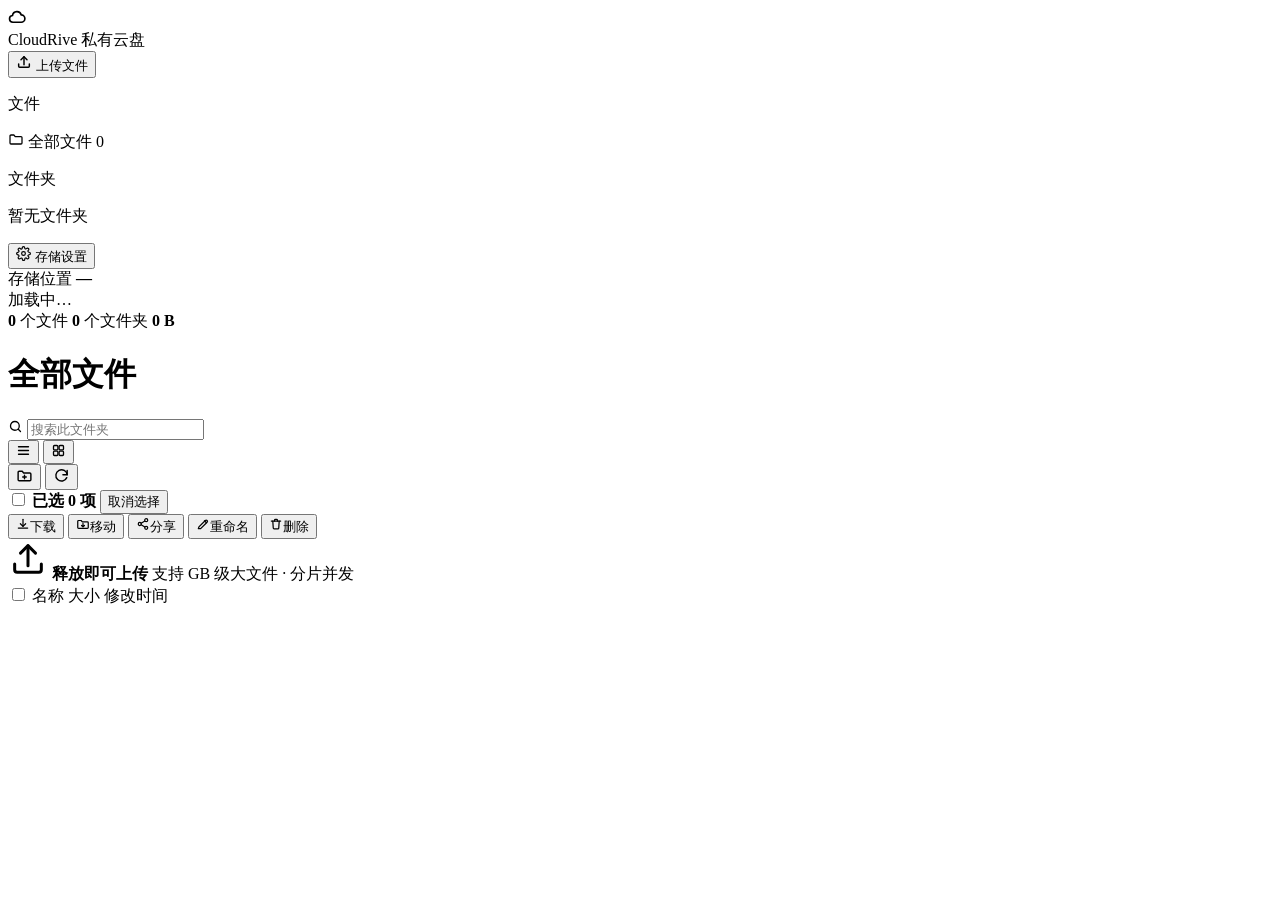
==== frontend/index.html @ 4e3fa3a4 "1" ====
<!DOCTYPE html>
<html lang="zh-CN">
<head>
<meta charset="utf-8">
<meta name="viewport" content="width=device-width,initial-scale=1">
<title>CloudRive · 云端存储</title>
<link rel="stylesheet" href="/static/style.css">
</head>
<body>

<!-- ================= 侧边栏 ================= -->
<aside class="sidebar">
  <div class="brand">
    <div class="brand-mark">
      <svg width="18" height="18" viewBox="0 0 24 24" fill="none" stroke="currentColor"
        stroke-width="2.2" stroke-linecap="round" stroke-linejoin="round">
        <path d="M6.5 19a4.5 4.5 0 0 1-.5-8.97A6 6 0 0 1 17.7 9.2 4.4 4.4 0 0 1 17.5 19z"/>
      </svg>
    </div>
    <div class="brand-text">
      <span class="brand-name">CloudRive</span>
      <span class="brand-tag">私有云盘</span>
    </div>
  </div>

  <button class="btn-upload" id="btnUpload">
    <svg width="16" height="16" viewBox="0 0 24 24" fill="none" stroke="currentColor"
      stroke-width="2.2" stroke-linecap="round" stroke-linejoin="round">
      <path d="M12 16V4"/><path d="M7.5 8.5 12 4l4.5 4.5"/><path d="M4 15v3.5A1.5 1.5 0 0 0 5.5 20h13a1.5 1.5 0 0 0 1.5-1.5V15"/>
    </svg>
    上传文件
  </button>

  <nav class="nav">
    <p class="nav-title">文件</p>
    <a class="nav-item" data-folder="">
      <svg width="16" height="16" viewBox="0 0 24 24" fill="none" stroke="currentColor"
        stroke-width="1.9" stroke-linecap="round" stroke-linejoin="round">
        <path d="M3 7.5A1.5 1.5 0 0 1 4.5 6h4.3l2 2.4h8.7A1.5 1.5 0 0 1 21 9.9V18a1.5 1.5 0 0 1-1.5 1.5h-15A1.5 1.5 0 0 1 3 18z"/>
      </svg>
      <span>全部文件</span>
      <span class="nav-count" id="navAllCount">0</span>
    </a>

    <p class="nav-title">文件夹</p>
    <div class="nav-tree" id="navTree">
      <p class="nav-empty">暂无文件夹</p>
    </div>
  </nav>

  <div class="sidebar-foot">
    <button class="foot-btn" id="btnSettings" title="存储设置">
      <svg width="15" height="15" viewBox="0 0 24 24" fill="none" stroke="currentColor"
        stroke-width="1.9" stroke-linecap="round" stroke-linejoin="round">
        <circle cx="12" cy="12" r="3"/>
        <path d="M19.4 15a1.6 1.6 0 0 0 .3 1.8l.1.1a2 2 0 1 1-2.8 2.8l-.1-.1a1.6 1.6 0 0 0-1.8-.3
          1.6 1.6 0 0 0-1 1.5V21a2 2 0 1 1-4 0v-.1A1.6 1.6 0 0 0 9 19.4a1.6 1.6 0 0 0-1.8.3l-.1.1a2 2 0 1 1-2.8-2.8l.1-.1
          a1.6 1.6 0 0 0 .3-1.8 1.6 1.6 0 0 0-1.5-1H3a2 2 0 1 1 0-4h.1A1.6 1.6 0 0 0 4.6 9a1.6 1.6 0 0 0-.3-1.8l-.1-.1a2 2 0 1 1 2.8-2.8l.1.1
          a1.6 1.6 0 0 0 1.8.3H9a1.6 1.6 0 0 0 1-1.5V3a2 2 0 1 1 4 0v.1a1.6 1.6 0 0 0 1 1.5 1.6 1.6 0 0 0 1.8-.3l.1-.1a2 2 0 1 1 2.8 2.8l-.1.1
          a1.6 1.6 0 0 0-.3 1.8V9a1.6 1.6 0 0 0 1.5 1H21a2 2 0 1 1 0 4h-.1a1.6 1.6 0 0 0-1.5 1z"/>
      </svg>
      <span>存储设置</span>
    </button>

    <div class="quota">
      <div class="quota-head">
        <span>存储位置</span>
        <b id="statRoot" title="">—</b>
      </div>
      <div class="quota-path" id="statRootPath" title="">加载中…</div>
      <div class="quota-meta">
        <span><b id="statFiles">0</b> 个文件</span>
        <span><b id="statFolders">0</b> 个文件夹</span>
        <span><b id="statSize">0 B</b></span>
      </div>
    </div>
  </div>
</aside>

<!-- ================= 主区域 ================= -->
<main class="main">
  <header class="topbar">
    <div class="topbar-left">
      <h1 class="page-title" id="pageTitle">全部文件</h1>
      <nav class="crumbs" id="crumbs"></nav>
    </div>
    <div class="topbar-right">
      <div class="search">
        <svg width="15" height="15" viewBox="0 0 24 24" fill="none" stroke="currentColor"
          stroke-width="2.1" stroke-linecap="round">
          <circle cx="11" cy="11" r="7"/><path d="m20 20-3.6-3.6"/>
        </svg>
        <input type="text" id="searchInput" placeholder="搜索此文件夹" autocomplete="off">
      </div>

      <div class="segmented" id="viewToggle">
        <button class="seg active" data-view="list" title="列表视图">
          <svg width="15" height="15" viewBox="0 0 24 24" fill="none" stroke="currentColor"
            stroke-width="2.1" stroke-linecap="round"><path d="M4 6h16M4 12h16M4 18h16"/></svg>
        </button>
        <button class="seg" data-view="grid" title="网格视图">
          <svg width="15" height="15" viewBox="0 0 24 24" fill="none" stroke="currentColor"
            stroke-width="2.1" stroke-linecap="round" stroke-linejoin="round">
            <rect x="4" y="4" width="7" height="7" rx="1.5"/><rect x="13" y="4" width="7" height="7" rx="1.5"/>
            <rect x="4" y="13" width="7" height="7" rx="1.5"/><rect x="13" y="13" width="7" height="7" rx="1.5"/>
          </svg>
        </button>
      </div>

      <button class="icon-btn" id="btnNewFolder" title="新建文件夹">
        <svg width="17" height="17" viewBox="0 0 24 24" fill="none" stroke="currentColor"
          stroke-width="2" stroke-linecap="round" stroke-linejoin="round">
          <path d="M3 7.5A1.5 1.5 0 0 1 4.5 6h4.3l2 2.4h8.7A1.5 1.5 0 0 1 21 9.9V18a1.5 1.5 0 0 1-1.5 1.5h-15A1.5 1.5 0 0 1 3 18z"/>
          <path d="M12 11.5v5M9.5 14h5"/>
        </svg>
      </button>
      <button class="icon-btn" id="btnRefresh" title="刷新">
        <svg width="17" height="17" viewBox="0 0 24 24" fill="none" stroke="currentColor"
          stroke-width="2" stroke-linecap="round" stroke-linejoin="round">
          <path d="M20 11a8 8 0 1 0-.6 4"/><path d="M20 5v6h-6"/>
        </svg>
      </button>
    </div>
  </header>

  <!-- 批量操作条 -->
  <div class="actionbar" id="toolbar">
    <div class="ab-left">
      <label class="checkbox">
        <input type="checkbox" id="checkAllBar"><span></span>
      </label>
      <b id="selCount">已选 0 项</b>
      <button class="link-btn" id="btnClearSel">取消选择</button>
    </div>
    <div class="ab-right">
      <button class="btn-sm" data-act="download">
        <svg width="14" height="14" viewBox="0 0 24 24" fill="none" stroke="currentColor"
          stroke-width="2.1" stroke-linecap="round" stroke-linejoin="round">
          <path d="M12 4v12"/><path d="M7.5 11.5 12 16l4.5-4.5"/><path d="M4 19h16"/>
        </svg>下载</button>
      <button class="btn-sm" data-act="move">
        <svg width="14" height="14" viewBox="0 0 24 24" fill="none" stroke="currentColor"
          stroke-width="2.1" stroke-linecap="round" stroke-linejoin="round">
          <path d="M3 7.5A1.5 1.5 0 0 1 4.5 6h4.3l2 2.4h8.7A1.5 1.5 0 0 1 21 9.9V18a1.5 1.5 0 0 1-1.5 1.5h-15A1.5 1.5 0 0 1 3 18z"/>
          <path d="M12 11v6m0 0 2.5-2.5M12 17l-2.5-2.5"/>
        </svg>移动</button>
      <button class="btn-sm" data-act="share">
        <svg width="14" height="14" viewBox="0 0 24 24" fill="none" stroke="currentColor"
          stroke-width="2.1" stroke-linecap="round" stroke-linejoin="round">
          <circle cx="17.5" cy="5.5" r="2.6"/><circle cx="6.5" cy="12" r="2.6"/><circle cx="17.5" cy="18.5" r="2.6"/>
          <path d="m8.8 10.8 6.4-3.9M8.8 13.2l6.4 3.9"/>
        </svg>分享</button>
      <button class="btn-sm" data-act="rename">
        <svg width="14" height="14" viewBox="0 0 24 24" fill="none" stroke="currentColor"
          stroke-width="2.1" stroke-linecap="round" stroke-linejoin="round">
          <path d="M4 20h4L19 9a2.1 2.1 0 0 0-3-3L5 17z"/><path d="M14.5 6.5 17.5 9.5"/>
        </svg>重命名</button>
      <button class="btn-sm danger" data-act="delete">
        <svg width="14" height="14" viewBox="0 0 24 24" fill="none" stroke="currentColor"
          stroke-width="2.1" stroke-linecap="round" stroke-linejoin="round">
          <path d="M4 7h16"/><path d="M9.5 7V5.5A1.5 1.5 0 0 1 11 4h2a1.5 1.5 0 0 1 1.5 1.5V7"/>
          <path d="M6.5 7l.8 12A1.5 1.5 0 0 0 8.8 20.5h6.4a1.5 1.5 0 0 0 1.5-1.4L17.5 7"/>
        </svg>删除</button>
    </div>
  </div>

  <!-- 内容区 -->
  <div class="content" id="content">
    <div class="drop-overlay" id="dropOverlay">
      <div class="drop-inner">
        <svg width="40" height="40" viewBox="0 0 24 24" fill="none" stroke="currentColor"
          stroke-width="1.8" stroke-linecap="round" stroke-linejoin="round">
          <path d="M12 16V4"/><path d="M7.5 8.5 12 4l4.5 4.5"/><path d="M4 15v3.5A1.5 1.5 0 0 0 5.5 20h13a1.5 1.5 0 0 0 1.5-1.5V15"/>
        </svg>
        <b>释放即可上传</b>
        <span>支持 GB 级大文件 · 分片并发</span>
      </div>
    </div>

    <div class="upload-panel" id="uploadPanel" hidden>
      <div class="up-head">
        <b id="upTitle">正在上传</b>
        <button class="link-btn" id="upClear">清除已完成</button>
      </div>
      <div class="up-list" id="uploadQueue"></div>
    </div>

    <!-- 列表视图 -->
    <div class="list-wrap" id="listView">
      <div class="list-head">
        <label class="checkbox"><input type="checkbox" id="checkAll"><span></span></label>
        <span class="lh-name">名称</span>
        <span class="lh-size">大小</span>
        <span class="lh-time">修改时间</span>
        <span class="lh-act"></span>
      </div>
      <div id="fileList"></div>
    </div>

    <!-- 网格视图 -->
    <div class="grid-wrap" id="gridView" hidden></div>

    <!-- 空状态 -->
    <div class="empty" id="empty" hidden>
      <div class="empty-art">
        <svg width="30" height="30" viewBox="0 0 24 24" fill="none" stroke="currentColor"
          stroke-width="1.7" stroke-linecap="round" stroke-linejoin="round">
          <path d="M3 7.5A1.5 1.5 0 0 1 4.5 6h4.3l2 2.4h8.7A1.5 1.5 0 0 1 21 9.9V18a1.5 1.5 0 0 1-1.5 1.5h-15A1.5 1.5 0 0 1 3 18z"/>
        </svg>
      </div>
      <b id="emptyTitle">这个文件夹还是空的</b>
      <span id="emptySub">把文件拖进来，或点击左上角上传</span>
      <button class="btn-primary" id="emptyUpload">
        <svg width="15" height="15" viewBox="0 0 24 24" fill="none" stroke="currentColor"
          stroke-width="2.2" stroke-linecap="round" stroke-linejoin="round">
          <path d="M12 16V4"/><path d="M7.5 8.5 12 4l4.5 4.5"/><path d="M4 15v3.5A1.5 1.5 0 0 0 5.5 20h13a1.5 1.5 0 0 0 1.5-1.5V15"/>
        </svg>选择文件</button>
    </div>
  </div>
</main>

<!-- ================= 弹窗 ================= -->
<div class="mask" id="modalMask" hidden>
  <div class="modal" id="modal">
    <div class="modal-head">
      <h3 id="modalTitle"></h3>
      <button class="modal-x" id="modalX">
        <svg width="17" height="17" viewBox="0 0 24 24" fill="none" stroke="currentColor"
          stroke-width="2.1" stroke-linecap="round"><path d="M6 6l12 12M18 6 6 18"/></svg>
      </button>
    </div>
    <div class="modal-body" id="modalBody"></div>
  </div>
</div>

<input type="file" id="fileInput" multiple hidden>

<script src="/static/app.js"></script>
</body>
</html>
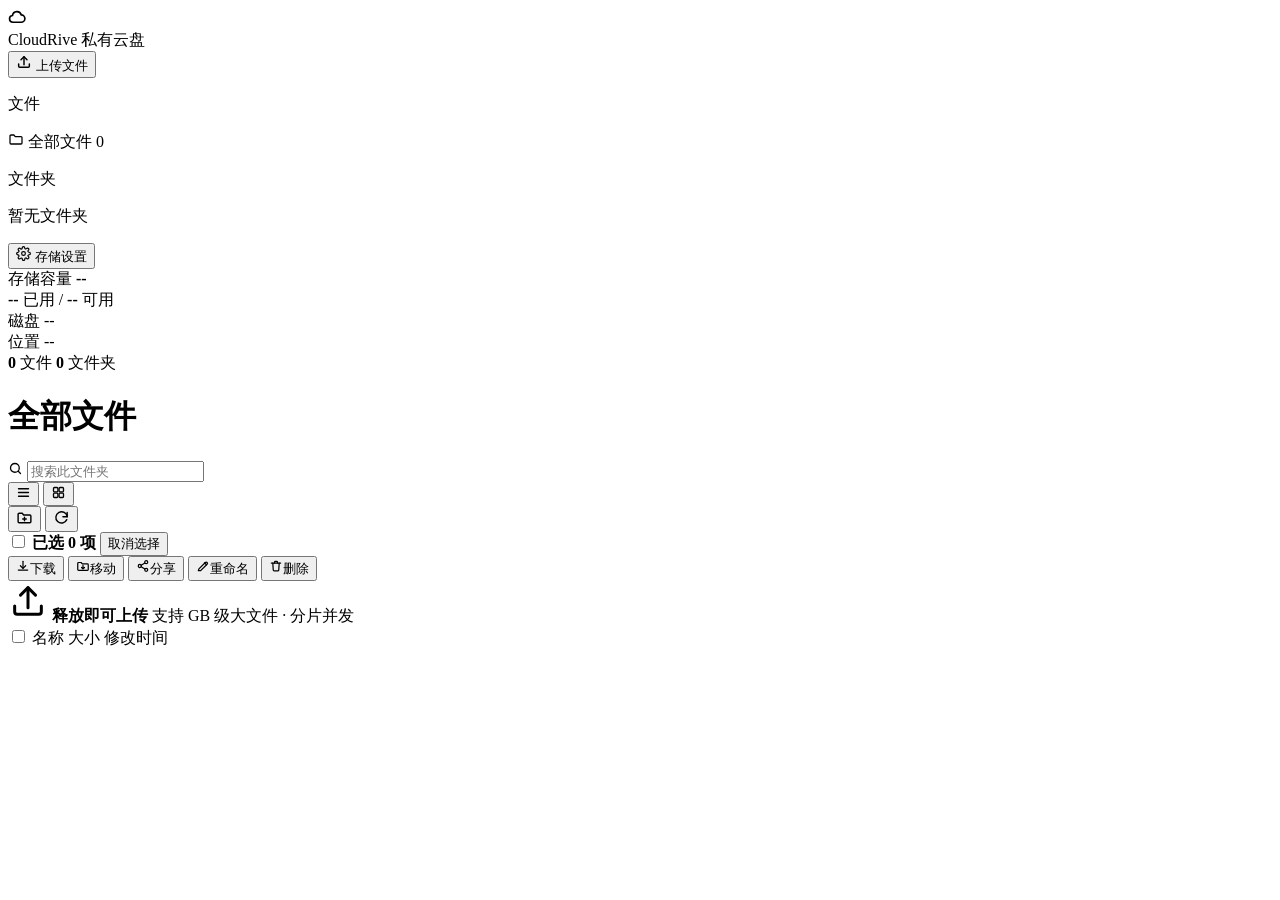
==== commit 776b037e: "增加密码和磁盘容量显示" ====
--- a/frontend/index.html
+++ b/frontend/index.html
@@ -62,16 +62,47 @@
       <span>存储设置</span>
     </button>
 
-    <div class="quota">
+    <button class="foot-btn" id="btnLogout" title="退出登录" hidden>
+      <svg width="15" height="15" viewBox="0 0 24 24" fill="none" stroke="currentColor"
+        stroke-width="1.9" stroke-linecap="round" stroke-linejoin="round">
+        <path d="M9 21H5a2 2 0 0 1-2-2V5a2 2 0 0 1 2-2h4"/><polyline points="16 17 21 12 16 7"/>
+        <line x1="21" y1="12" x2="9" y2="12"/>
+      </svg>
+      <span>退出登录</span>
+    </button>
+
+    <div class="quota" id="quotaBox">
       <div class="quota-head">
-        <span>存储位置</span>
-        <b id="statRoot" title="">—</b>
-      </div>
-      <div class="quota-path" id="statRootPath" title="">加载中…</div>
+        <span>存储容量</span>
+        <b id="capUsed">--</b>
+      </div>
+
+      <!-- 主进度条：已用 / 总量 -->
+      <div class="quota-bar" title="已用容量占比">
+        <i id="capBar" style="width:0%"></i>
+      </div>
+
+      <div class="quota-legend">
+        <span><b id="capUsedText">--</b> 已用</span>
+        <span class="sep">/</span>
+        <span><b id="capTotalText">--</b> 可用</span>
+      </div>
+
+      <!-- 磁盘信息行-->
+      <div class="cap-rows">
+        <div class="cap-row">
+          <span class="cap-k">磁盘</span>
+          <span class="cap-v" id="diskText">--</span>
+        </div>
+        <div class="cap-row">
+          <span class="cap-k">位置</span>
+          <span class="cap-v mono" id="capPath" title="">--</span>
+        </div>
+      </div>
+
       <div class="quota-meta">
-        <span><b id="statFiles">0</b> 个文件</span>
-        <span><b id="statFolders">0</b> 个文件夹</span>
-        <span><b id="statSize">0 B</b></span>
+        <span><b id="statFiles">0</b> 文件</span>
+        <span><b id="statFolders">0</b> 文件夹</span>
       </div>
     </div>
   </div>
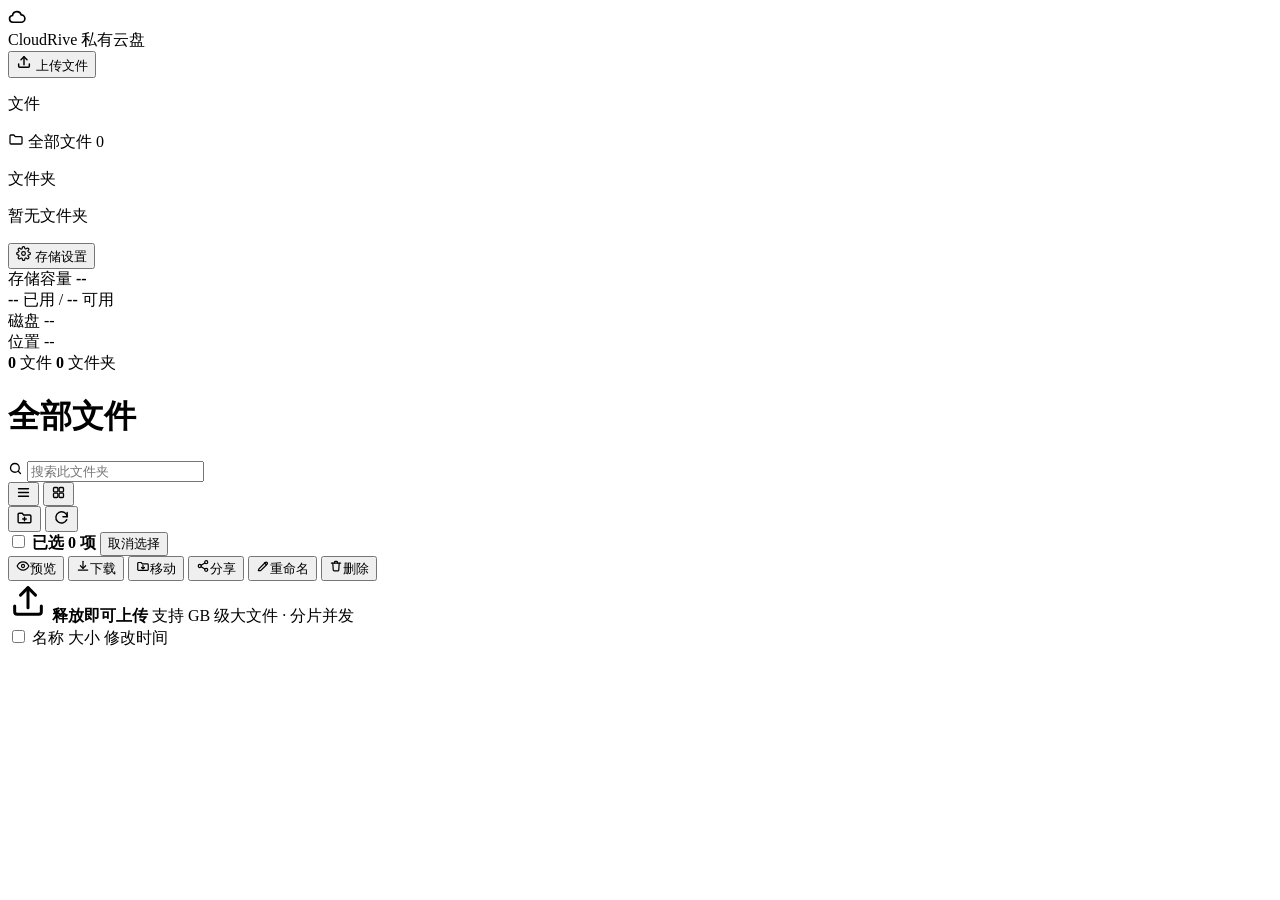
==== commit 39bca7fd: "feat: 7天登录会话过期 + 图片视频在线预览 登录会话 - 默认有效期改为 7 天，到期必须重新验证密码 - 令牌携带绝对到期时间戳，服务端强制校验 - 侧边栏显示剩余时长，不足 1 天提醒 -" ====
--- a/frontend/index.html
+++ b/frontend/index.html
@@ -164,6 +164,11 @@
       <button class="link-btn" id="btnClearSel">取消选择</button>
     </div>
     <div class="ab-right">
+      <button class="btn-sm" data-act="preview">
+        <svg width="14" height="14" viewBox="0 0 24 24" fill="none" stroke="currentColor"
+          stroke-width="2.1" stroke-linecap="round" stroke-linejoin="round">
+          <path d="M2 12s3.5-7 10-7 10 7 10 7-3.5 7-10 7-10-7-10-7z"/><circle cx="12" cy="12" r="2.6"/>
+        </svg>预览</button>
       <button class="btn-sm" data-act="download">
         <svg width="14" height="14" viewBox="0 0 24 24" fill="none" stroke="currentColor"
           stroke-width="2.1" stroke-linecap="round" stroke-linejoin="round">
@@ -266,6 +271,43 @@
 
 <input type="file" id="fileInput" multiple hidden>
 
+<!-- ================= 预览层 ================= -->
+<div class="pv-mask" id="pvMask" hidden>
+  <div class="pv-bar">
+    <div class="pv-info">
+      <b id="pvName"></b>
+      <span id="pvMeta"></span>
+    </div>
+    <div class="pv-acts">
+      <a class="pv-btn" id="pvOpen" target="_blank" rel="noopener" title="在新标签页打开预览页">
+        <svg width="15" height="15" viewBox="0 0 24 24" fill="none" stroke="currentColor"
+          stroke-width="2" stroke-linecap="round" stroke-linejoin="round">
+          <path d="M14 4h6v6"/><path d="M20 4 10.5 13.5"/><path d="M19 14v5a1.5 1.5 0 0 1-1.5 1.5h-11A1.5 1.5 0 0 1 5 19V8a1.5 1.5 0 0 1 1.5-1.5H11"/>
+        </svg>新窗口
+      </a>
+      <a class="pv-btn" id="pvDownload" title="下载原文件">
+        <svg width="15" height="15" viewBox="0 0 24 24" fill="none" stroke="currentColor"
+          stroke-width="2" stroke-linecap="round" stroke-linejoin="round">
+          <path d="M12 4v12"/><path d="M7.5 11.5 12 16l4.5-4.5"/><path d="M4 19h16"/>
+        </svg>下载
+      </a>
+      <button class="pv-btn" id="pvCopy" title="复制直链">
+        <svg width="15" height="15" viewBox="0 0 24 24" fill="none" stroke="currentColor"
+          stroke-width="2" stroke-linecap="round" stroke-linejoin="round">
+          <rect x="9" y="9" width="12" height="12" rx="2"/>
+          <path d="M5 15H4a1.5 1.5 0 0 1-1.5-1.5v-9A1.5 1.5 0 0 1 4 3h9A1.5 1.5 0 0 1 14.5 4.5V5"/>
+        </svg>复制直链
+      </button>
+      <button class="pv-btn x" id="pvClose" title="关闭 (Esc)">
+        <svg width="16" height="16" viewBox="0 0 24 24" fill="none" stroke="currentColor"
+          stroke-width="2.1" stroke-linecap="round"><path d="M6 6l12 12M18 6 6 18"/></svg>
+      </button>
+    </div>
+  </div>
+
+  <div class="pv-stage" id="pvStage"></div>
+</div>
+
 <script src="/static/app.js"></script>
 </body>
 </html>
